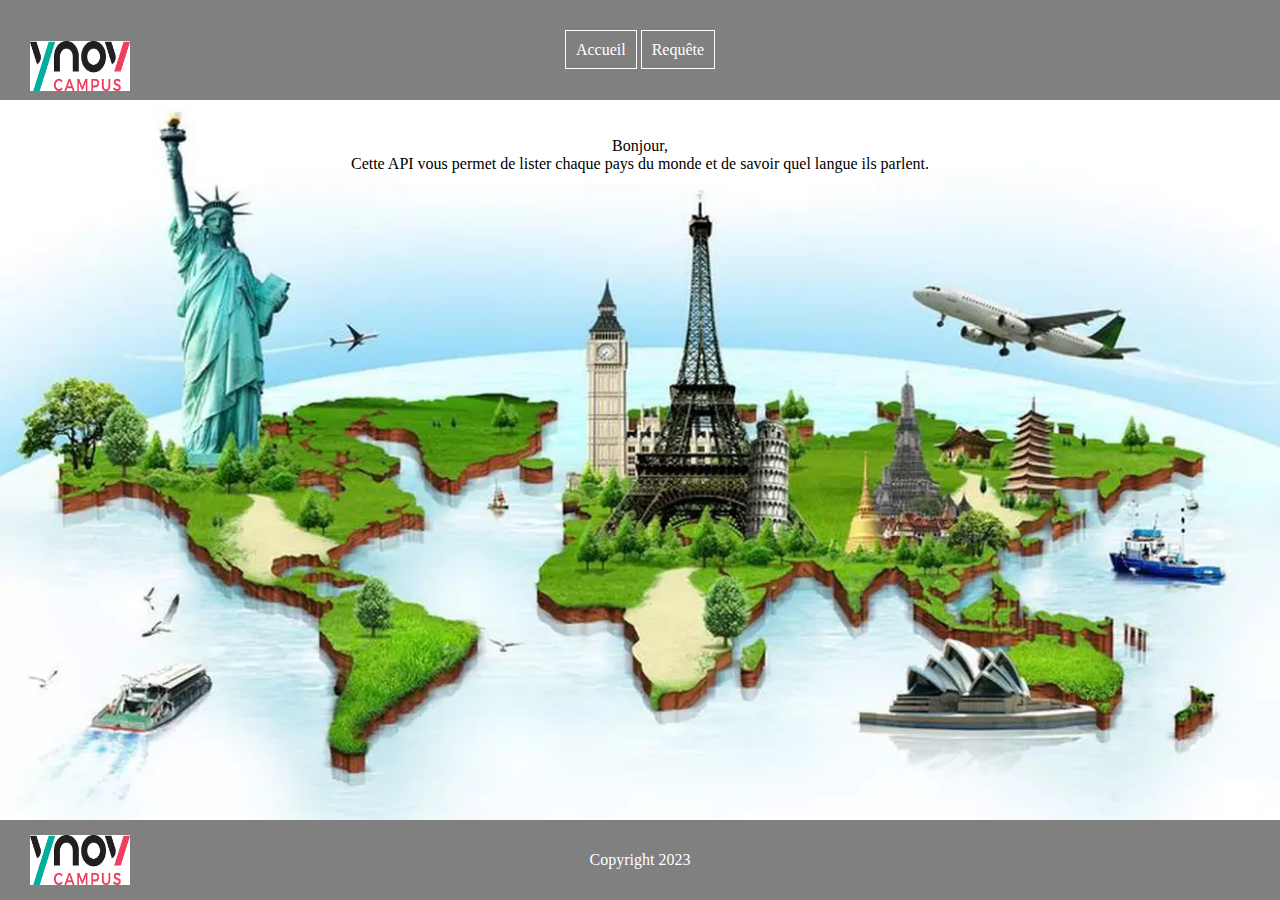
==== SRC/index.html @ 01eb9404 "Ajout des pages html et css" ====
<!DOCTYPE html>
<html lang="fr">
<head>
    <meta charset="UTF-8">
    <meta http-equiv="X-UA-Compatible" content="IE=edge">
    <meta name="viewport" content="width=device-width, initial-scale=1.0">
    <title>Accueil | API</title>
    <link rel="stylesheet" href="./go/main.go">
    <link rel="stylesheet" href="./css/style.css">
</head>
<body>
    <header>
        <nav>
            <img class="Logo" src="./asset/img/Logo.png" alt="Logo">

            <a class="TextMenu" href="./index.html">Accueil</a>
            <a class="TextMenu" href="./pages/Requête.html">Requête</a>
        </nav>
    </header>
    
    <div class="parent">
        <p class="Texte">Bonjour,<br>Cette API vous permet de lister chaque pays du monde et de savoir quel langue ils parlent.</p>
        <img class="Image Voyage" src="./asset/img/10256141-le-top-5-des-sites-de-voyage-en-france.webp" alt="Voyage">
    </div>

    <footer>
        <img class="Logo" src="./asset/img/Logo.png" alt="Logo">
        <div class="copyright">
            <p class="TextFooter">Copyright 2023</p>
        </div>
    </footer>
</body>
</html>
---- SRC/css/style.css ----
* {
    box-sizing: border-box;
    margin: 0;
    padding: 0;
}

body{
    background-color:lightgray;
    display: flex;
    flex-direction: column;
    height: 100vh;
    width: 100%;
}
/*-------------------------------------------------------------------------------------------------------------------------------------------------------------------------*/
header {
    background-color:gray;
    background-repeat: no-repeat;
    z-index: 3;
    display: flex;
    justify-content: center;
    align-items: center;
    position: fixed;
    height: 100px;
    width: 100%;
}

.Logo {
    position:fixed;
    left: 30px;
    width: 100px;
    height: 50px;
}

.TextMenu{
    color: white;
    border: 1px solid #fff;
    text-decoration: none;
    padding : 10px;
}

.parent{
    display: flex;
    justify-content: center;
    flex-direction: column;
    margin-top: 100px;
    height: 80vh;
    width: 100vw;
}
/*-------------------------------------------------------------------------------------------------------------------------------------------------------------------------*/
.Image.Voyage {
    width: 100%;
    height: 90vh;
    z-index: 1;
}

.Texte{
    color: black;
    text-align: center;
    position: relative;
    top:100px;
    z-index: 5;
}

/*-------------------------------------------------------------------------------------------------------------------------------------------------------------------------*/

.Cartes{
    display: flex;
    flex-direction: column;
    align-items: center;
    background: grey;
    border-radius: 5%;
    margin: 20px;
    padding:10px;
}

.ImageCartes{
    display: flex;
    justify-content: center;
    width: 300px;
    height: 200px;
}

.DescriptifCartes {
    background: rgba(253, 253, 253, 0.534);
    display: flex;
    justify-content: center;
    align-items: center;
    border-radius: 5%;
    margin: 10px;
    padding:25px 20px;
    height: 100px;
    width: 300px;
}

.TextDescriptifCartes{
    height: 50px;
    width: 300px;
    overflow: hidden;
    text-overflow: ellipsis;
}
/*-------------------------------------------------------------------------------------------------------------------------------------------------------------------------*/
footer{
    background-color:grey;
    background-repeat: no-repeat;
    z-index:2;
    display: flex;
    justify-content: center;
    align-items: center;
    height: 100px;
    width: 100%;
    bottom: 0;
}

.TextFooter{
    color: #fff;
}
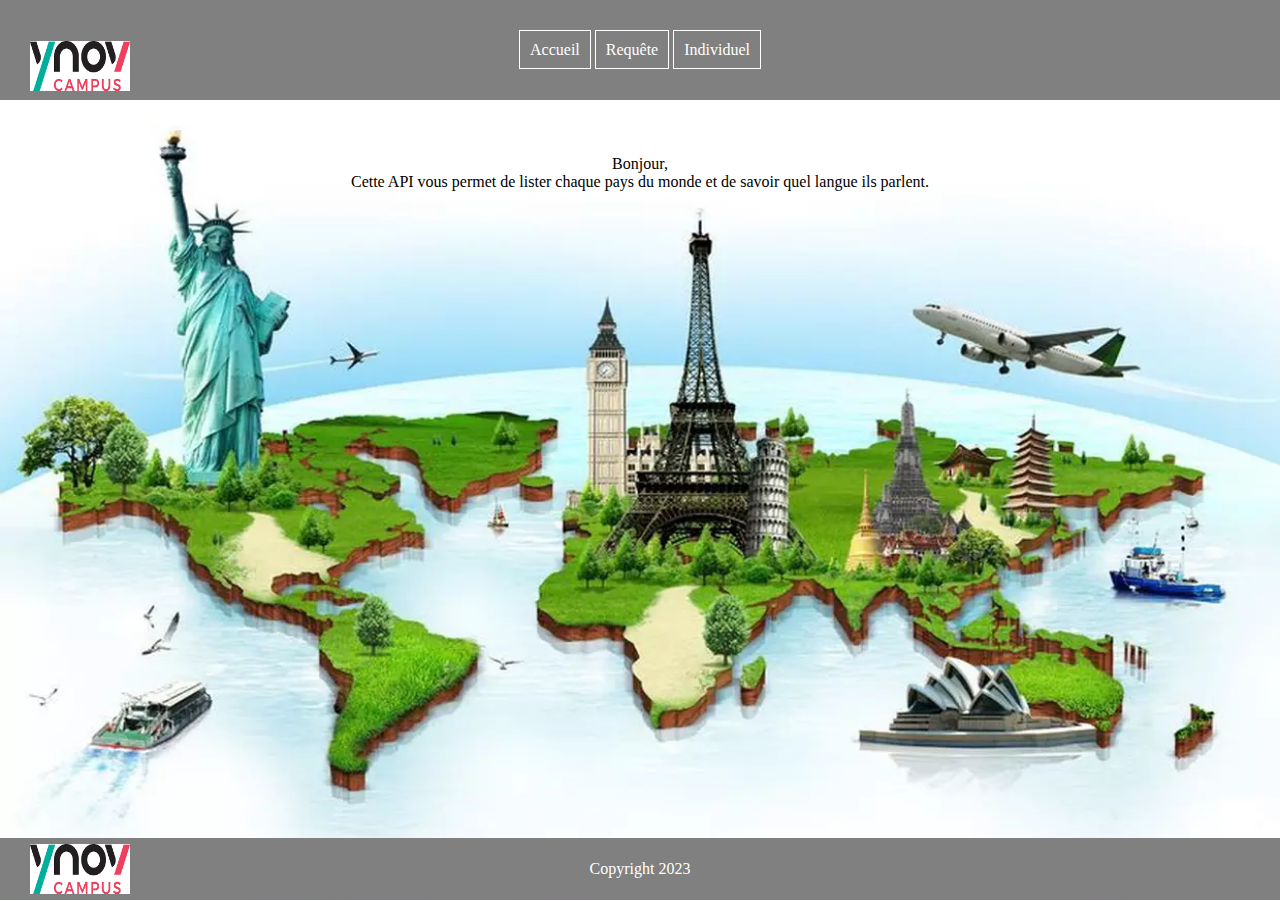
==== commit 12a0082a: "ajout du journal de dev" ====
--- a/SRC/index.html
+++ b/SRC/index.html
@@ -15,9 +15,10 @@
 
             <a class="TextMenu" href="./index.html">Accueil</a>
             <a class="TextMenu" href="./pages/Requête.html">Requête</a>
+            <a class="TextMenu" href="./pages/individuel.html">Individuel</a>
         </nav>
     </header>
-    
+    Valeur : "{{ .Valeur }}"
     <div class="parent">
         <p class="Texte">Bonjour,<br>Cette API vous permet de lister chaque pays du monde et de savoir quel langue ils parlent.</p>
         <img class="Image Voyage" src="./asset/img/10256141-le-top-5-des-sites-de-voyage-en-france.webp" alt="Voyage">
--- a/SRC/css/style.css
+++ b/SRC/css/style.css
@@ -46,7 +46,9 @@
     height: 80vh;
     width: 100vw;
 }
+
 /*-------------------------------------------------------------------------------------------------------------------------------------------------------------------------*/
+
 .Image.Voyage {
     width: 100%;
     height: 90vh;
@@ -62,6 +64,14 @@
 }
 
 /*-------------------------------------------------------------------------------------------------------------------------------------------------------------------------*/
+.ParentCartes{
+    display: flex;
+    justify-content: center;
+    align-items: center;
+    width: 100vw;
+    height: 100vh;
+    margin-top: 100px;
+}
 
 .Cartes{
     display: flex;
@@ -98,7 +108,9 @@
     overflow: hidden;
     text-overflow: ellipsis;
 }
+
 /*-------------------------------------------------------------------------------------------------------------------------------------------------------------------------*/
+
 footer{
     background-color:grey;
     background-repeat: no-repeat;
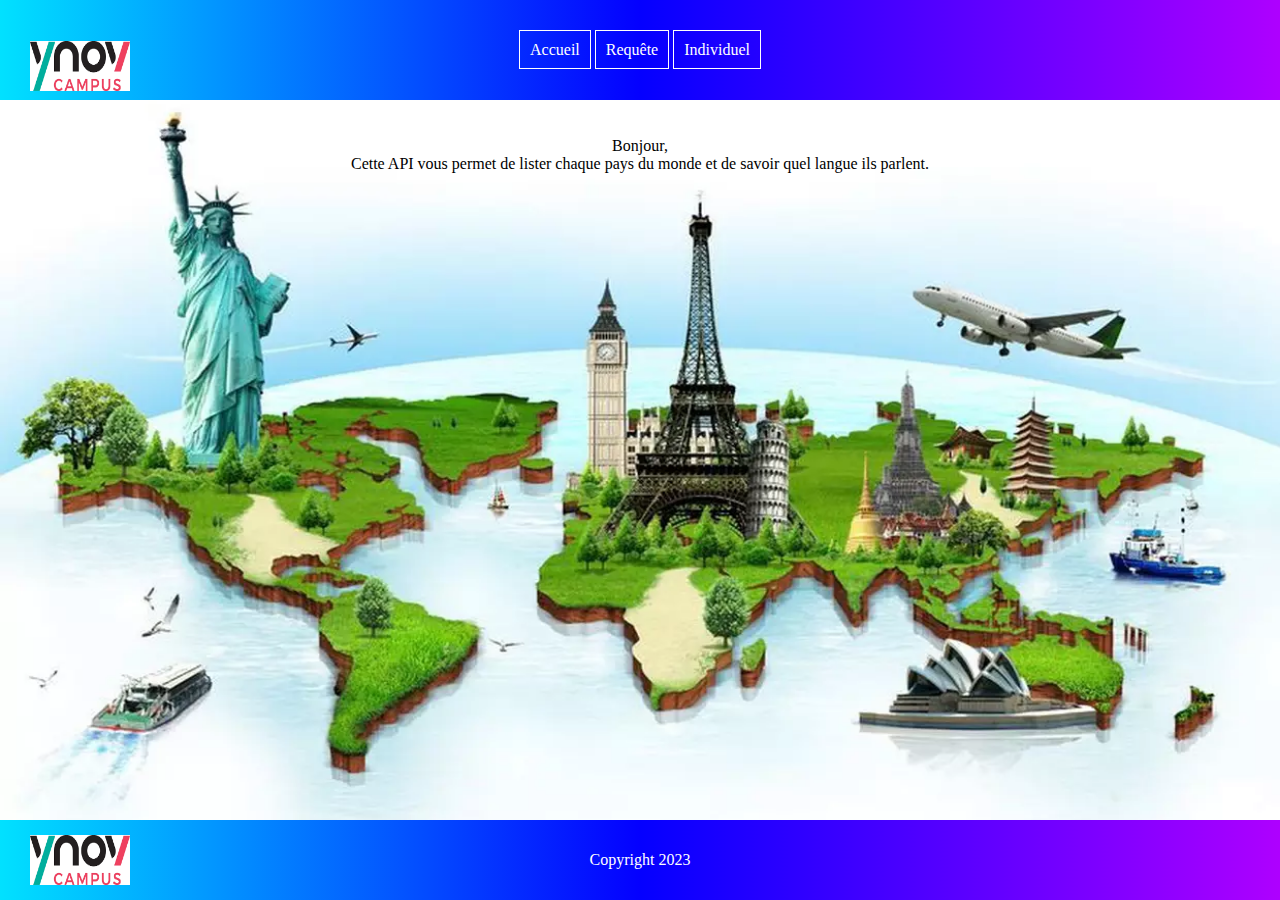
==== commit 0d615a44: "ajout des modifications" ====
--- a/SRC/index.html
+++ b/SRC/index.html
@@ -15,10 +15,9 @@
 
             <a class="TextMenu" href="./index.html">Accueil</a>
             <a class="TextMenu" href="./pages/Requête.html">Requête</a>
-            <a class="TextMenu" href="./pages/individuel.html">Individuel</a>
+            <a class="TextMenu" href="./pages/individuel.html" target="_blank">Individuel</a>
         </nav>
     </header>
-    Valeur : "{{ .Valeur }}"
     <div class="parent">
         <p class="Texte">Bonjour,<br>Cette API vous permet de lister chaque pays du monde et de savoir quel langue ils parlent.</p>
         <img class="Image Voyage" src="./asset/img/10256141-le-top-5-des-sites-de-voyage-en-france.webp" alt="Voyage">
--- a/SRC/css/style.css
+++ b/SRC/css/style.css
@@ -5,7 +5,7 @@
 }
 
 body{
-    background-color:lightgray;
+    background-color:rgb(132, 184, 219);
     display: flex;
     flex-direction: column;
     height: 100vh;
@@ -13,7 +13,7 @@
 }
 /*-------------------------------------------------------------------------------------------------------------------------------------------------------------------------*/
 header {
-    background-color:gray;
+    background: linear-gradient(to right,#01e1ff, #0400ff,#ae00ff);
     background-repeat: no-repeat;
     z-index: 3;
     display: flex;
@@ -41,6 +41,7 @@
 .parent{
     display: flex;
     justify-content: center;
+    align-items: center;
     flex-direction: column;
     margin-top: 100px;
     height: 80vh;
@@ -77,7 +78,8 @@
     display: flex;
     flex-direction: column;
     align-items: center;
-    background: grey;
+    color: #fff;
+    background: linear-gradient(to right,#01e1ff, #0400ff,#ae00ff);;
     border-radius: 5%;
     margin: 20px;
     padding:10px;
@@ -91,7 +93,7 @@
 }
 
 .DescriptifCartes {
-    background: rgba(253, 253, 253, 0.534);
+    background: rgba(253, 253, 253, 0.342);
     display: flex;
     justify-content: center;
     align-items: center;
@@ -103,16 +105,60 @@
 }
 
 .TextDescriptifCartes{
-    height: 50px;
-    width: 300px;
+    color:#fff;
+    height: 100px;
+    width: 250px;
     overflow: hidden;
     text-overflow: ellipsis;
+}
+
+.Image.Japon1{
+    display :flex;
+    flex-direction: column;
+    justify-content: center;
+    align-items: center;
+    width: 400px;
+    height: 300px;
+}
+
+.Image.MapJapon{
+    display :flex;
+    flex-direction: column;
+    justify-content: center;
+    align-items: center;
+    width: 400px;
+    height: 300px;
+}
+
+.Image.Japon2{
+    display :flex;
+    flex-direction: column;
+    justify-content: center;
+    align-items: center;
+    width: 400px;
+    height: 300px;
+}
+
+.Image.Tokyo{
+    display :flex;
+    flex-direction: column;
+    justify-content: center;
+    align-items: center;
+    width: 400px;
+    height: 300px;
+}
+
+.Image.Japon{
+    height: 100%;
+    display: flex;
+    flex-direction: column;
+    justify-content: space-around;
 }
 
 /*-------------------------------------------------------------------------------------------------------------------------------------------------------------------------*/
 
 footer{
-    background-color:grey;
+    background: linear-gradient(to right,#01e1ff, #0400ff,#ae00ff);
     background-repeat: no-repeat;
     z-index:2;
     display: flex;
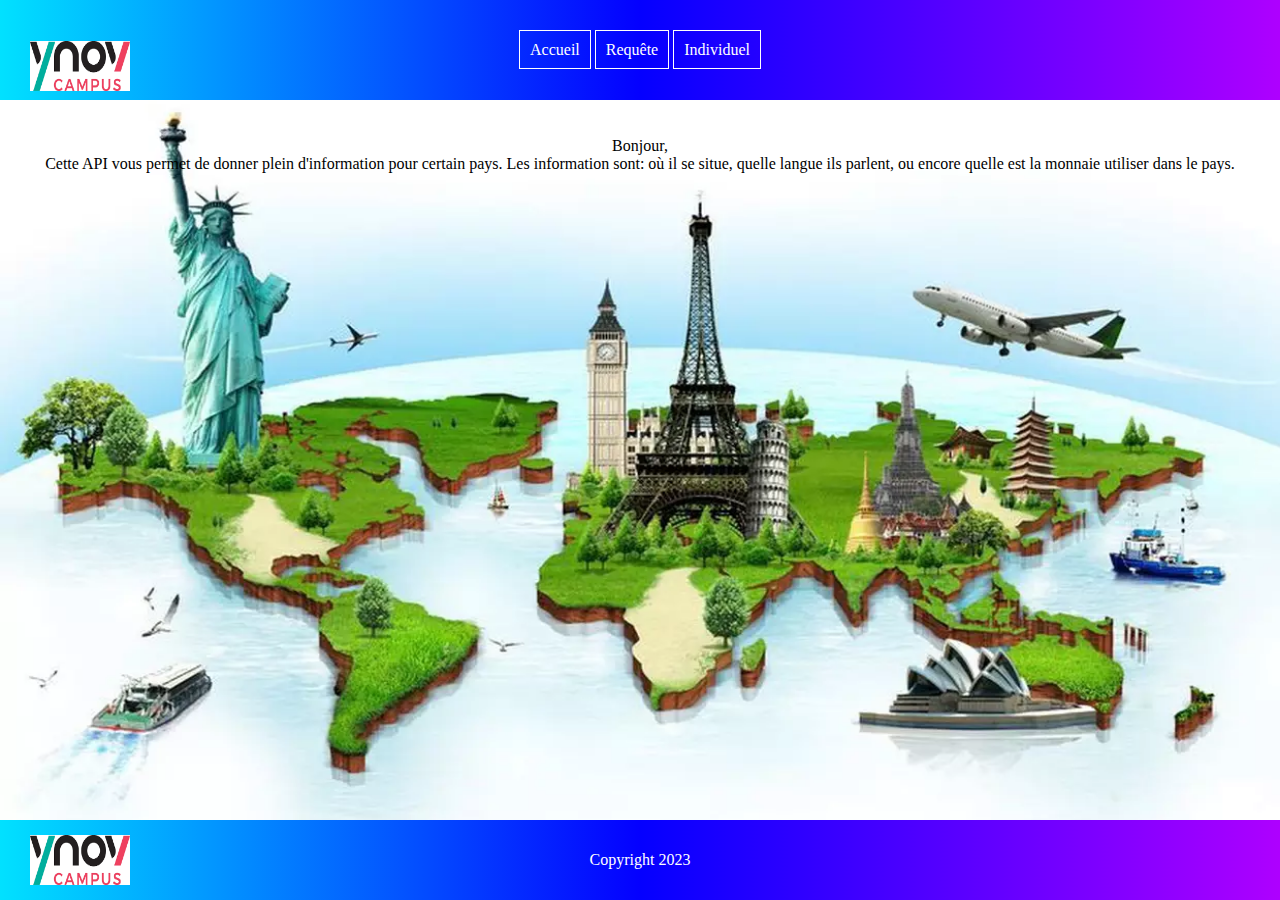
==== commit 9bda182a: "ajout du json" ====
--- a/SRC/index.html
+++ b/SRC/index.html
@@ -19,7 +19,7 @@
         </nav>
     </header>
     <div class="parent">
-        <p class="Texte">Bonjour,<br>Cette API vous permet de lister chaque pays du monde et de savoir quel langue ils parlent.</p>
+        <p class="Texte">Bonjour,<br>Cette API vous permet de donner plein d'information pour certain pays. Les information sont: où il se situe, quelle langue ils parlent, ou encore quelle est la monnaie utiliser dans le pays.</p>
         <img class="Image Voyage" src="./asset/img/10256141-le-top-5-des-sites-de-voyage-en-france.webp" alt="Voyage">
     </div>
 
--- a/SRC/css/style.css
+++ b/SRC/css/style.css
@@ -112,47 +112,16 @@
     text-overflow: ellipsis;
 }
 
-.Image.Japon1{
-    display :flex;
-    flex-direction: column;
-    justify-content: center;
-    align-items: center;
-    width: 400px;
-    height: 300px;
+.TextRequête{
+    font-size: 30px;
+    color:white;
+    margin:20px;
 }
 
-.Image.MapJapon{
-    display :flex;
-    flex-direction: column;
-    justify-content: center;
-    align-items: center;
-    width: 400px;
-    height: 300px;
-}
-
-.Image.Japon2{
-    display :flex;
-    flex-direction: column;
-    justify-content: center;
-    align-items: center;
-    width: 400px;
-    height: 300px;
-}
-
-.Image.Tokyo{
-    display :flex;
-    flex-direction: column;
-    justify-content: center;
-    align-items: center;
-    width: 400px;
-    height: 300px;
-}
-
-.Image.Japon{
-    height: 100%;
-    display: flex;
-    flex-direction: column;
-    justify-content: space-around;
+.EntrePays{
+    width: 390px;
+    height: 30px;
+    border: 1px solid #fff;
 }
 
 /*-------------------------------------------------------------------------------------------------------------------------------------------------------------------------*/
